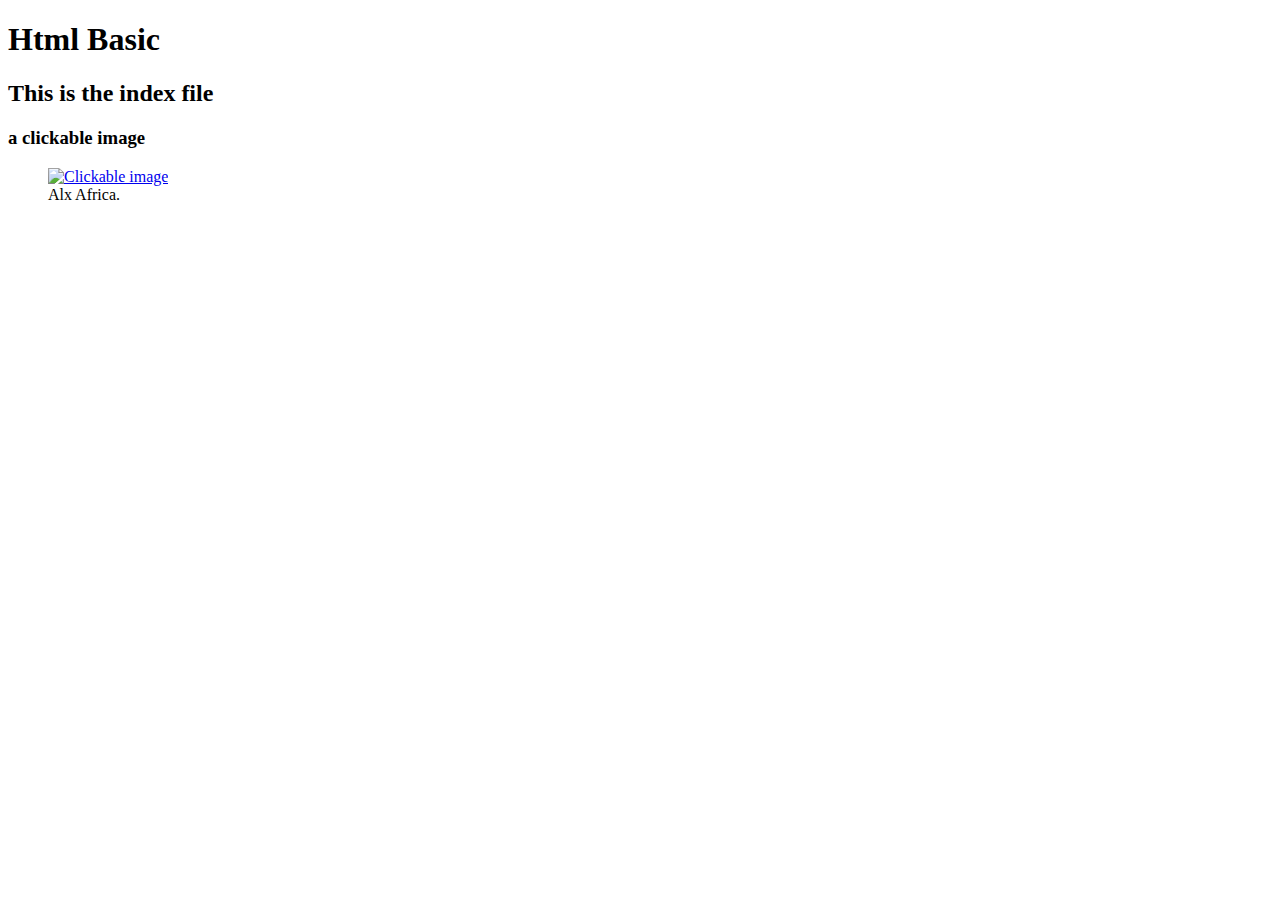
==== html_basic/index.html @ 16b7dc3b "New index file is created" ====
<!DOCTYPE html>
<html lang="en">
<head>
    <meta charset="UTF-8">
    <meta name="viewport" content="width=device-width, initial-scale=1.0">
    <title>html basic</title>
</head>
<body>
    <h1>Html Basic</h1>
    <h2>This is the index file </h2>
    <h3> a clickable image</h3>
    <figure>
        <a href="https://www.alxafrica.com/">
        <img src="https://i.ibb.co/gTDZZT8/ALX-Logo-07.png" alt="Clickable image">
        </a>
        <figcaption> Alx Africa. </figcaption>
    </figure>
</body>
</html>
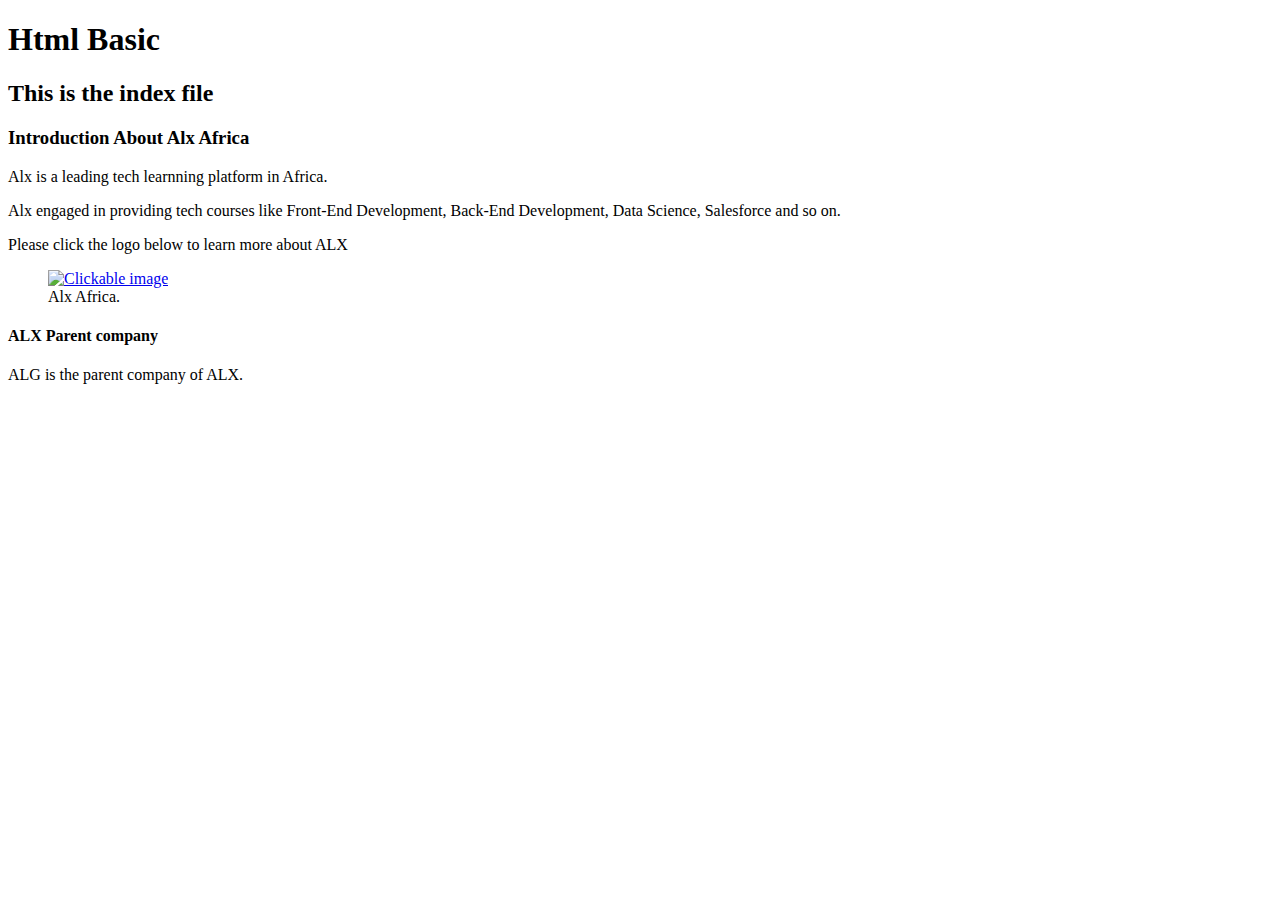
==== commit 935ed204: "modified index file" ====
--- a/html_basic/index.html
+++ b/html_basic/index.html
@@ -8,12 +8,17 @@
 <body>
     <h1>Html Basic</h1>
     <h2>This is the index file </h2>
-    <h3> a clickable image</h3>
+    <h3> Introduction About Alx Africa</h3>
+    <p>Alx is a leading tech learnning platform in Africa.</p>
+    <p>Alx engaged in providing tech courses like Front-End Development, Back-End Development, Data Science, Salesforce and so on.</p>
+    <p>Please click the logo below to learn more about ALX</p>
     <figure>
         <a href="https://www.alxafrica.com/">
         <img src="https://i.ibb.co/gTDZZT8/ALX-Logo-07.png" alt="Clickable image">
         </a>
         <figcaption> Alx Africa. </figcaption>
     </figure>
+    <h4> ALX Parent company</h4>
+    <p>ALG is the parent company of ALX.</p>
 </body>
 </html>
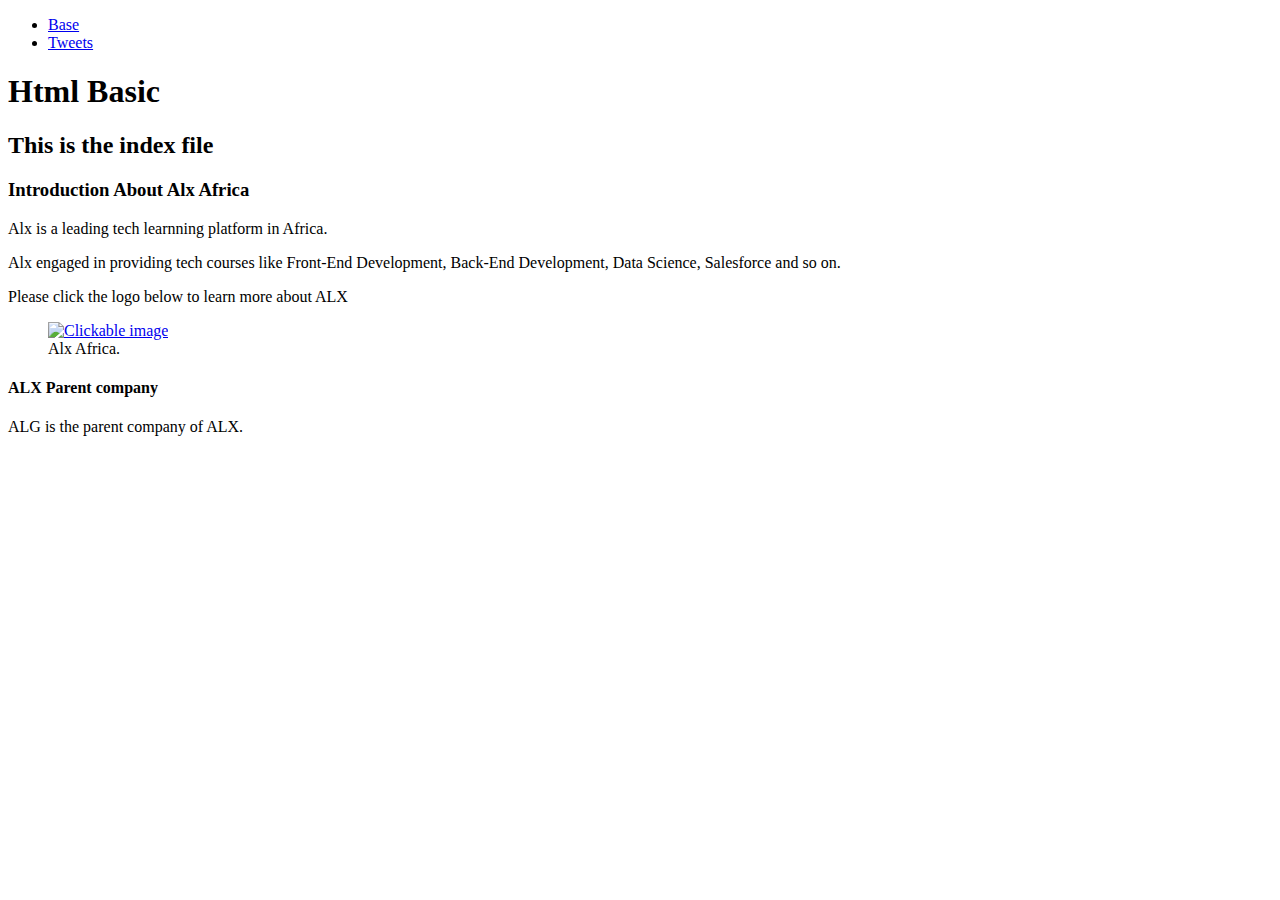
==== commit 5e9aa2c3: "tweets.html created and index is modified to have nav bar" ====
--- a/html_basic/index.html
+++ b/html_basic/index.html
@@ -6,6 +6,12 @@
     <title>html basic</title>
 </head>
 <body>
+    <nav> 
+        <ul>
+            <li><a href="base_index.html"> Base</a></li>
+            <li><a href="tweets.html"> Tweets</a></li>
+        </ul>
+    </nav>
     <h1>Html Basic</h1>
     <h2>This is the index file </h2>
     <h3> Introduction About Alx Africa</h3>
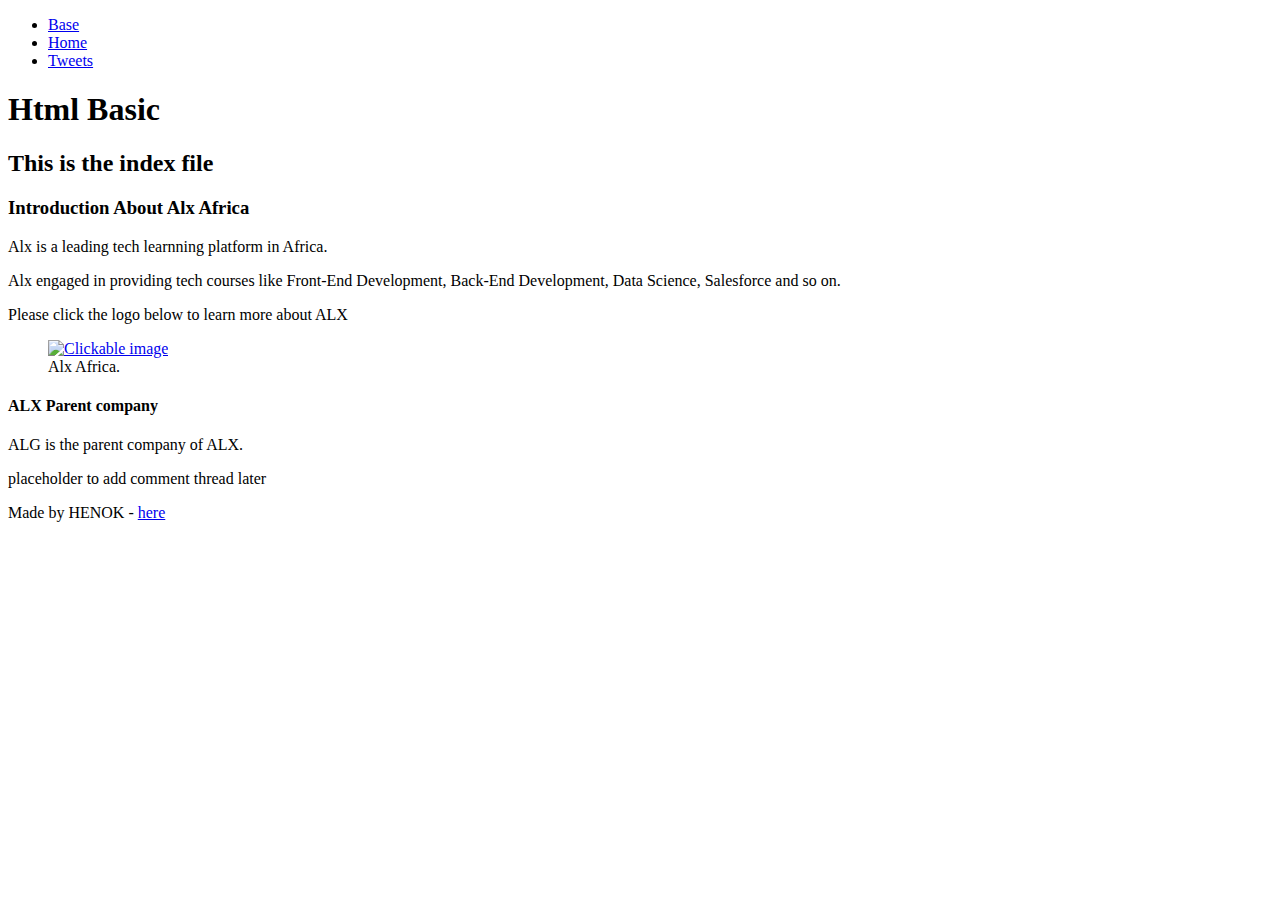
==== commit 75758771: "modification on webpages header, main and footer format" ====
--- a/html_basic/index.html
+++ b/html_basic/index.html
@@ -6,12 +6,18 @@
     <title>html basic</title>
 </head>
 <body>
+    <header>
     <nav> 
         <ul>
             <li><a href="base_index.html"> Base</a></li>
+            <li><a href="index.html"> Home</a></li>
             <li><a href="tweets.html"> Tweets</a></li>
         </ul>
     </nav>
+    </header>
+
+    <main>
+    <article>
     <h1>Html Basic</h1>
     <h2>This is the index file </h2>
     <h3> Introduction About Alx Africa</h3>
@@ -26,5 +32,17 @@
     </figure>
     <h4> ALX Parent company</h4>
     <p>ALG is the parent company of ALX.</p>
+    </article>
+
+        <aside> 
+            <p>placeholder to add comment thread later</p>
+        </aside>
+    </main>
+
+    <footer>
+        <p>Made by HENOK - <a href="https://www.linkedin.com/in/henokd/" target="_blank">here</a></p>
+
+    </footer>
+
 </body>
 </html>
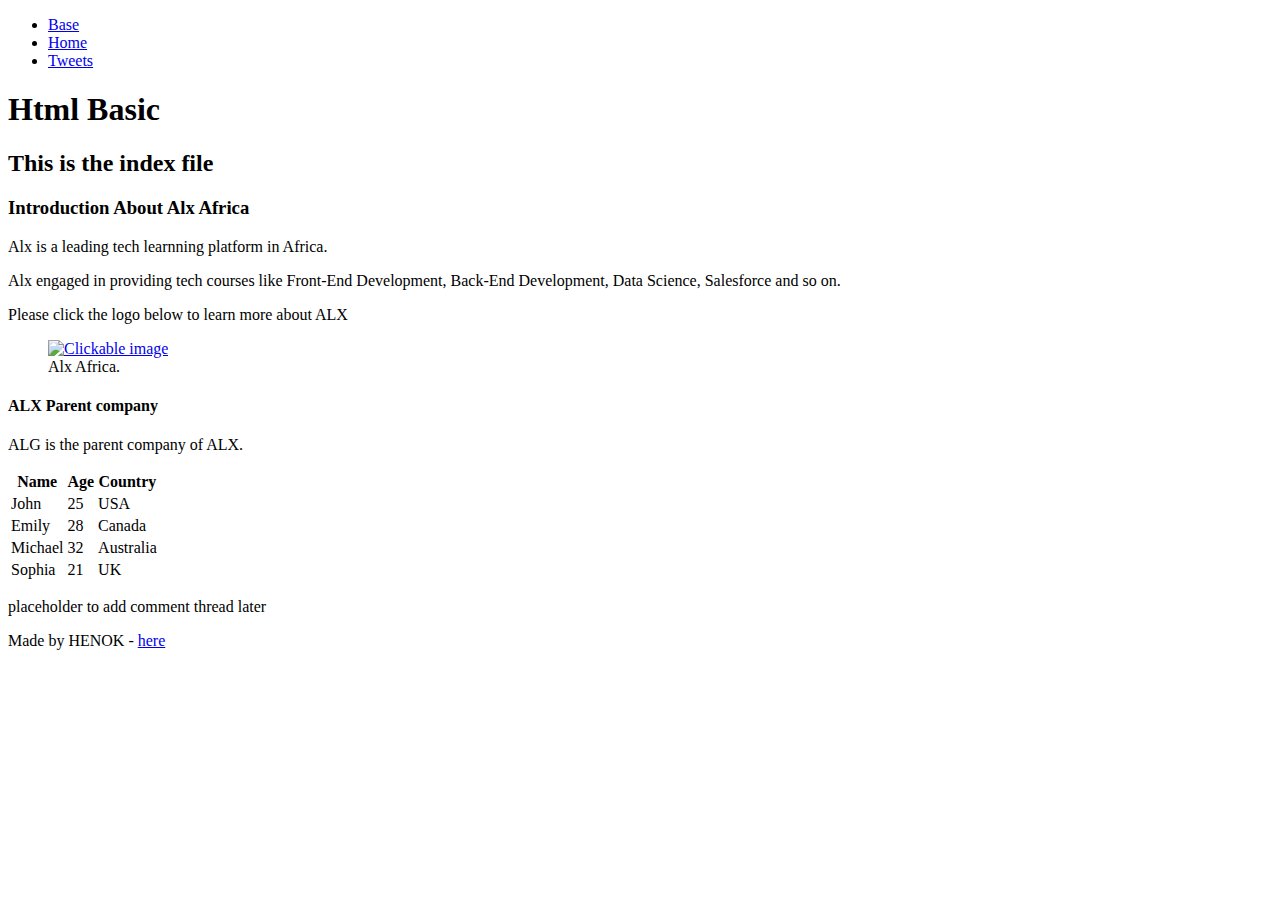
==== commit e3bdf48b: "index modification with table" ====
--- a/html_basic/index.html
+++ b/html_basic/index.html
@@ -32,6 +32,38 @@
     </figure>
     <h4> ALX Parent company</h4>
     <p>ALG is the parent company of ALX.</p>
+
+    <table>
+        <thead>
+        <tr>
+            <th>Name</th>
+            <th>Age</th>
+            <th>Country</th>
+        </tr>
+        </thead>
+        <tbody>
+        <tr>        
+            <td> John </td>
+            <td> 25 </td>
+            <td> USA </td>
+        </tr>
+        <tr>
+            <td> Emily </td>
+            <td> 28 </td>
+            <td> Canada </td>
+        </tr>
+        <tr>
+            <td> Michael </td>
+            <td> 32 </td>
+            <td> Australia </td>
+        </tr>
+        <tr>
+            <td> Sophia </td>
+            <td> 21 </td>
+            <td> UK </td>
+        </tr>
+        </tbody>
+    </table>
     </article>
 
         <aside> 
